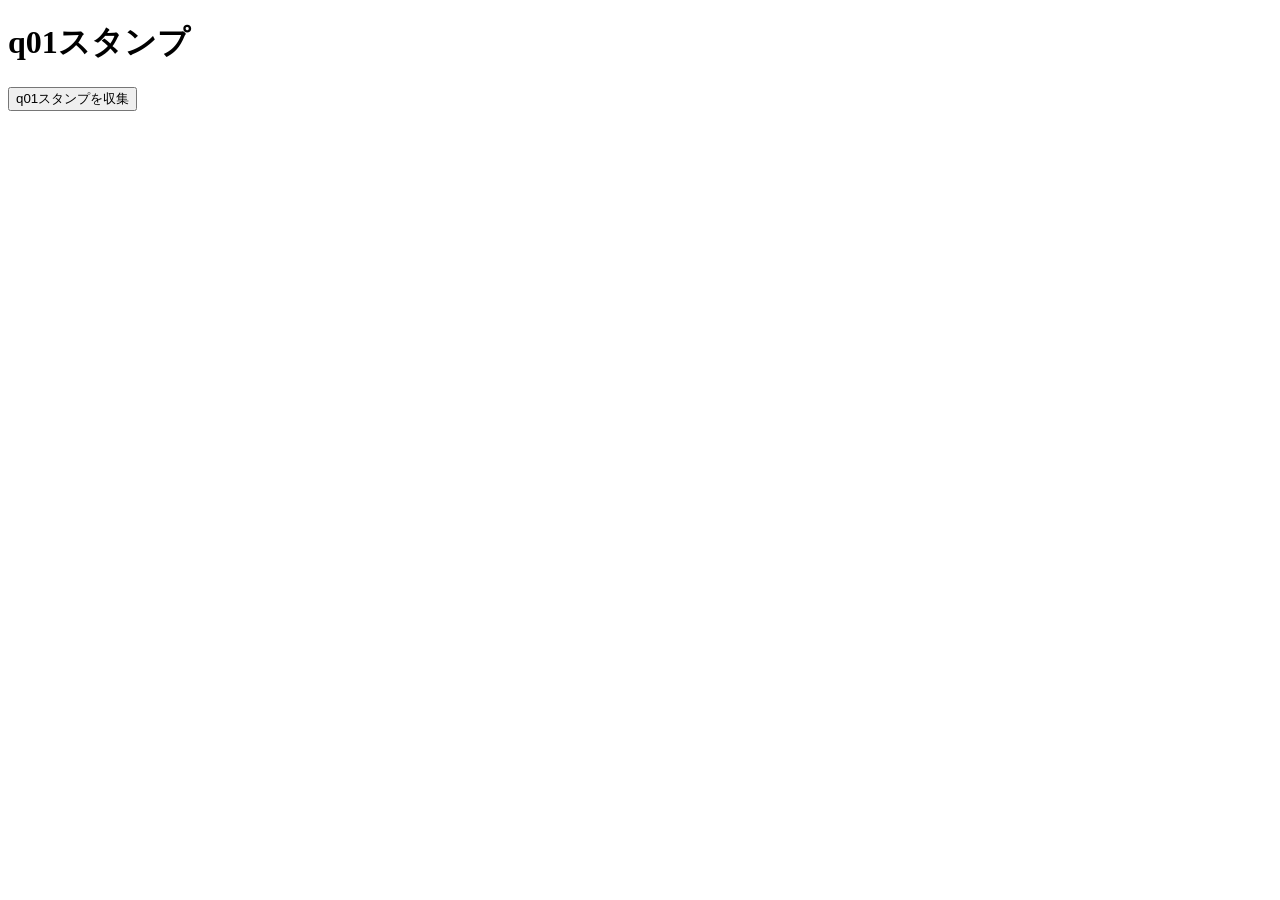
==== q01.html @ 234d7a16 "change" ====
<!-- q01.html -->
<!DOCTYPE html>
<html lang="ja">
<head>
<meta charset="UTF-8">
<title>q01スタンプ</title>
<script>
// LocalStorageからスタンプの収集状況を読み込む関数
function loadStamps() {
  const stamps = JSON.parse(localStorage.getItem('stamps') || '{}');
  return stamps;
}

// スタンプを収集する関数
function collectStamp(stampId) {
  const stamps = loadStamps();
  stamps[stampId] = true;
  localStorage.setItem('stamps', JSON.stringify(stamps));
  alert(stampId + 'を収集しました！');
  // ここで収集したスタンプを表示する処理を追加することもできます
}
</script>
</head>
<body>

<h1>q01スタンプ</h1>
<button onclick="collectStamp('q01')">q01スタンプを収集</button>

</body>
</html>
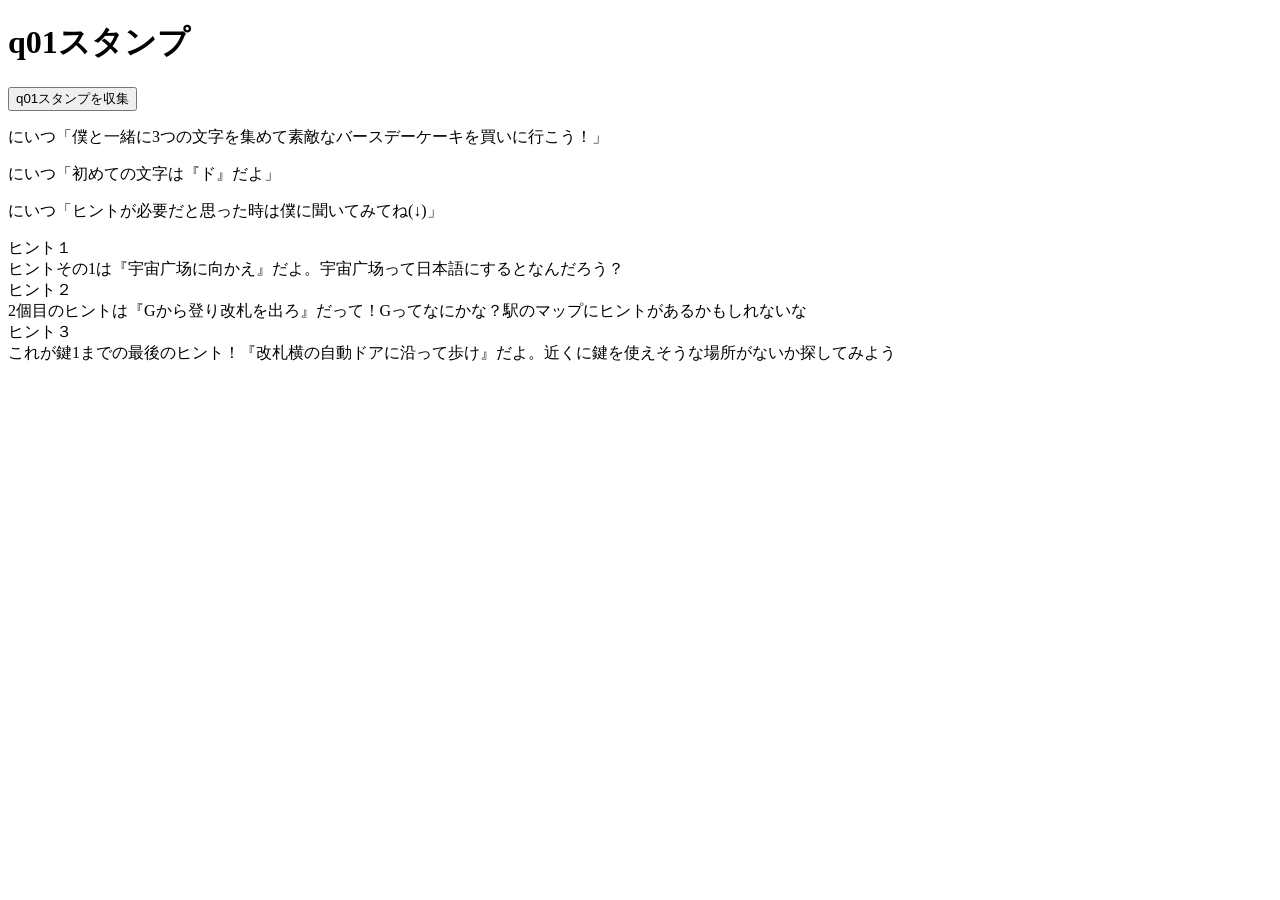
==== commit 825ab674: "Update q01.html aあああ" ====
--- a/q01.html
+++ b/q01.html
@@ -25,6 +25,19 @@
 
 <h1>q01スタンプ</h1>
 <button onclick="collectStamp('q01')">q01スタンプを収集</button>
-
+<p>にいつ「僕と一緒に3つの文字を集めて素敵なバースデーケーキを買いに行こう！」</p>
+<p>にいつ「初めての文字は『ド』だよ」</p>
+<p>にいつ「ヒントが必要だと思った時は僕に聞いてみてね(↓)」</p>
+<detail>
+  <summary>ヒント１</summary>
+  ヒントその1は『宇宙广场に向かえ』だよ。宇宙广场って日本語にするとなんだろう？
+</detail>
+  <detail>
+  <summary>ヒント２</summary>
+  2個目のヒントは『Gから登り改札を出ろ』だって！Gってなにかな？駅のマップにヒントがあるかもしれないな
+</detail>
+<detail>
+  <summary>ヒント３</summary>
+  これが鍵1までの最後のヒント！『改札横の自動ドアに沿って歩け』だよ。近くに鍵を使えそうな場所がないか探してみよう</detail>
 </body>
 </html>
